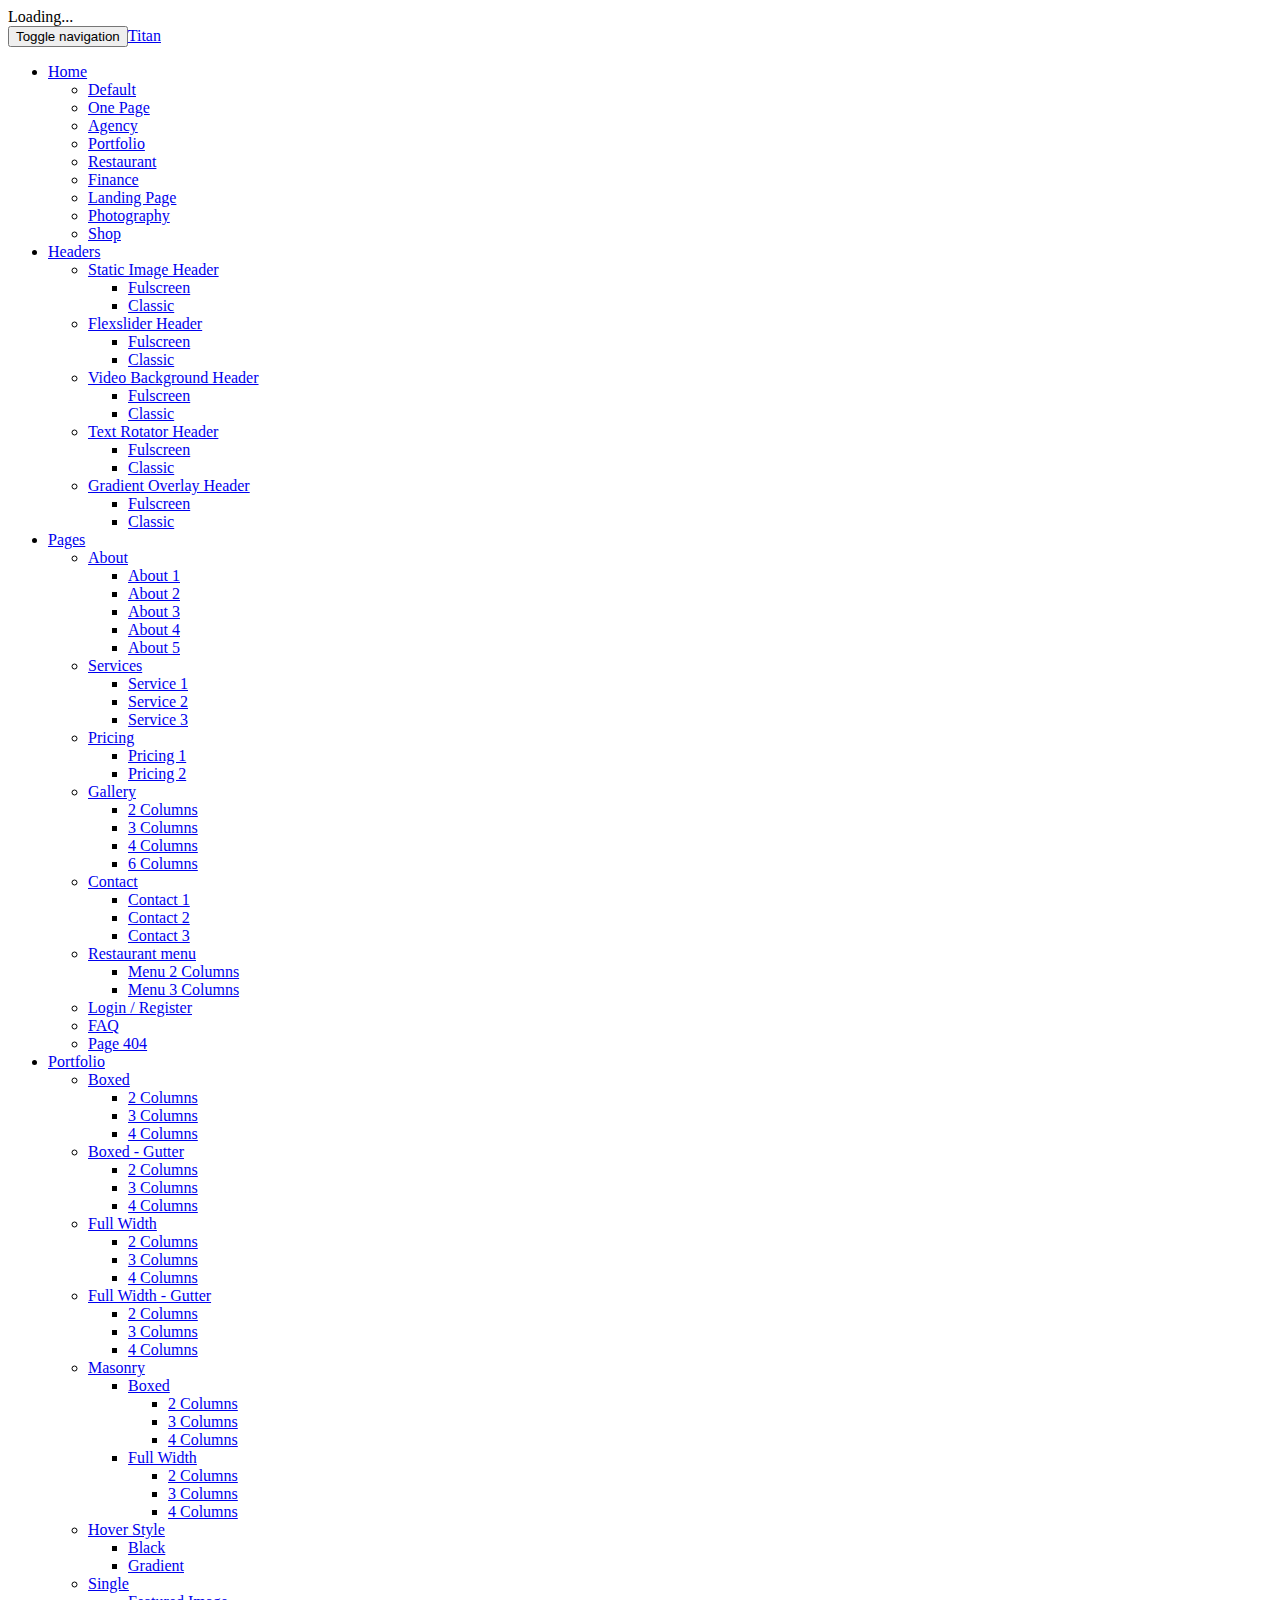
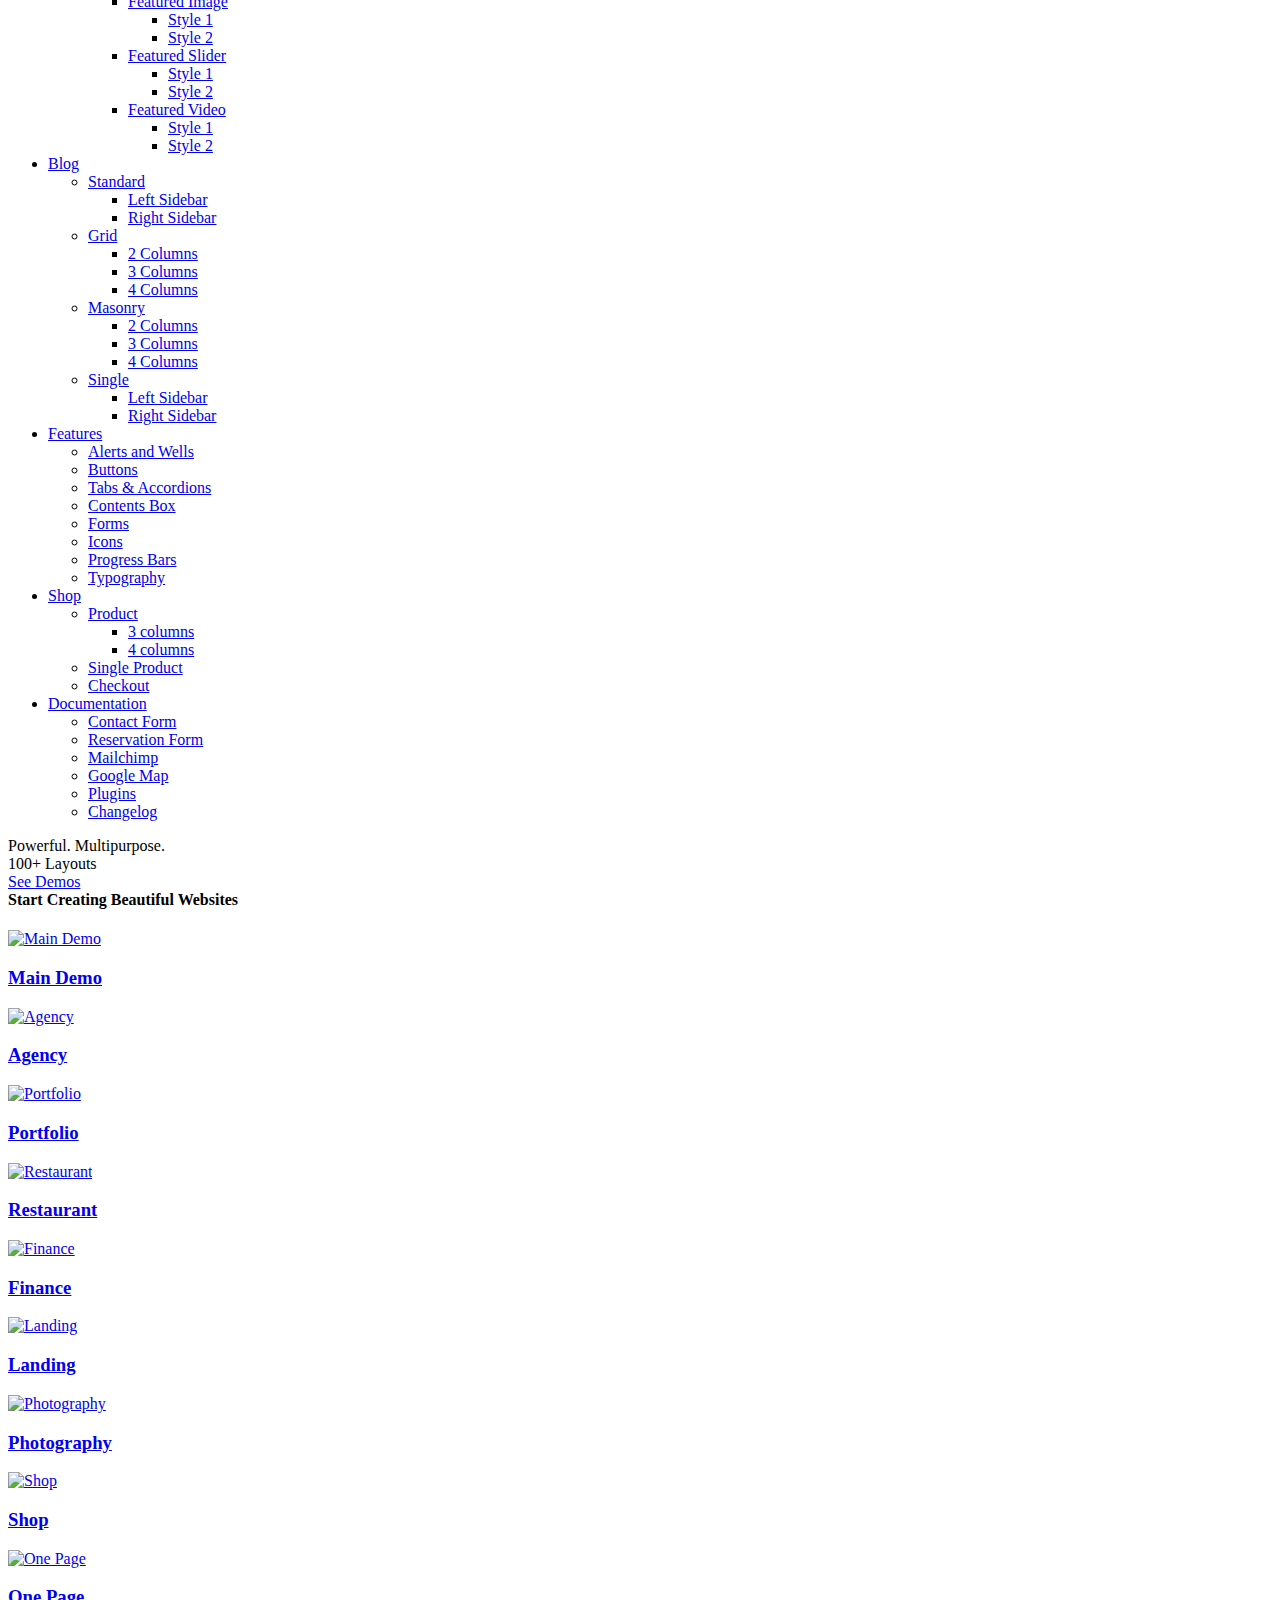
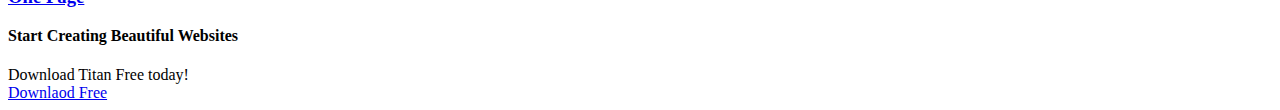
==== index.html @ b88fbd8b "Update index.html" ====
<!DOCTYPE html>
<html lang="en-US" dir="ltr">
  <head>
    <meta charset="utf-8">
    <meta http-equiv="X-UA-Compatible" content="IE=edge">
    <meta name="viewport" content="width=device-width, initial-scale=1">
    <!--  
    Document Title
    =============================================
    -->
    <title>Titan | Multipurpose HTML5 Template</title>
    <!--  
    Favicons
    =============================================
    -->
    <link rel="apple-touch-icon" sizes="57x57" href="assets/images/favicons/apple-icon-57x57.png">
    <link rel="apple-touch-icon" sizes="60x60" href="assets/images/favicons/apple-icon-60x60.png">
    <link rel="apple-touch-icon" sizes="72x72" href="assets/images/favicons/apple-icon-72x72.png">
    <link rel="apple-touch-icon" sizes="76x76" href="assets/images/favicons/apple-icon-76x76.png">
    <link rel="apple-touch-icon" sizes="114x114" href="assets/images/favicons/apple-icon-114x114.png">
    <link rel="apple-touch-icon" sizes="120x120" href="assets/images/favicons/apple-icon-120x120.png">
    <link rel="apple-touch-icon" sizes="144x144" href="assets/images/favicons/apple-icon-144x144.png">
    <link rel="apple-touch-icon" sizes="152x152" href="assets/images/favicons/apple-icon-152x152.png">
    <link rel="apple-touch-icon" sizes="180x180" href="assets/images/favicons/apple-icon-180x180.png">
    <link rel="icon" type="image/png" sizes="192x192" href="assets/images/favicons/android-icon-192x192.png">
    <link rel="icon" type="image/png" sizes="32x32" href="assets/images/favicons/favicon-32x32.png">
    <link rel="icon" type="image/png" sizes="96x96" href="assets/images/favicons/favicon-96x96.png">
    <link rel="icon" type="image/png" sizes="16x16" href="assets/images/favicons/favicon-16x16.png">
    <link rel="manifest" href="/manifest.json">
    <meta name="msapplication-TileColor" content="#ffffff">
    <meta name="msapplication-TileImage" content="assets/images/favicons/ms-icon-144x144.png">
    <meta name="theme-color" content="#ffffff">
    <!--  
    Stylesheets
    =============================================
    
    -->
    <!-- Default stylesheets-->
    <link href="assets/lib/bootstrap/dist/css/bootstrap.min.css" rel="stylesheet">
    <!-- Template specific stylesheets-->
    <link href="https://fonts.googleapis.com/css?family=Roboto+Condensed:400,700" rel="stylesheet">
    <link href="https://fonts.googleapis.com/css?family=Volkhov:400i" rel="stylesheet">
    <link href="https://fonts.googleapis.com/css?family=Open+Sans:300,400,600,700,800" rel="stylesheet">
    <link href="assets/lib/animate.css/animate.css" rel="stylesheet">
    <link href="assets/lib/components-font-awesome/css/font-awesome.min.css" rel="stylesheet">
    <link href="assets/lib/et-line-font/et-line-font.css" rel="stylesheet">
    <link href="assets/lib/flexslider/flexslider.css" rel="stylesheet">
    <link href="assets/lib/owl.carousel/dist/assets/owl.carousel.min.css" rel="stylesheet">
    <link href="assets/lib/owl.carousel/dist/assets/owl.theme.default.min.css" rel="stylesheet">
    <link href="assets/lib/magnific-popup/dist/magnific-popup.css" rel="stylesheet">
    <link href="assets/lib/simple-text-rotator/simpletextrotator.css" rel="stylesheet">
    <!-- Main stylesheet and color file-->
    <link href="assets/css/style.css" rel="stylesheet">
    <link id="color-scheme" href="assets/css/colors/default.css" rel="stylesheet">
  </head>
  <body data-spy="scroll" data-target=".onpage-navigation" data-offset="60">
    <main>
      <div class="page-loader">
        <div class="loader">Loading...</div>
      </div>
      <nav class="navbar navbar-custom navbar-fixed-top" role="navigation">
        <div class="container">
          <div class="navbar-header">
            <button class="navbar-toggle" type="button" data-toggle="collapse" data-target="#custom-collapse"><span class="sr-only">Toggle navigation</span><span class="icon-bar"></span><span class="icon-bar"></span><span class="icon-bar"></span></button><a class="navbar-brand" href="index.html">Titan</a>
          </div>
          <div class="collapse navbar-collapse" id="custom-collapse">
            <ul class="nav navbar-nav navbar-right">
              <li class="dropdown"><a class="dropdown-toggle" href="#" data-toggle="dropdown">Home</a>
                <ul class="dropdown-menu">
                  <li><a href="index_mp_fullscreen_video_background.html">Default</a></li>
                  <li><a href="index_op_fullscreen_gradient_overlay.html">One Page</a></li>
                  <li><a href="index_agency.html">Agency</a></li>
                  <li><a href="index_portfolio.html">Portfolio</a></li>
                  <li><a href="index_restaurant.html">Restaurant</a></li>
                  <li><a href="index_finance.html">Finance</a></li>
                  <li><a href="index_landing.html">Landing Page</a></li>
                  <li><a href="index_photography.html">Photography</a></li>
                  <li><a href="index_shop.html">Shop</a></li>
                </ul>
              </li>
              <li class="dropdown"><a class="dropdown-toggle" href="#" data-toggle="dropdown">Headers</a>
                <ul class="dropdown-menu">
                  <li class="dropdown"><a class="dropdown-toggle" href="#" data-toggle="dropdown">Static Image Header</a>
                    <ul class="dropdown-menu">
                      <li><a href="index_mp_fullscreen_static.html">Fulscreen</a></li>
                      <li><a href="index_mp_classic_static.html">Classic</a></li>
                    </ul>
                  </li>
                  <li class="dropdown"><a class="dropdown-toggle" href="#" data-toggle="dropdown">Flexslider Header</a>
                    <ul class="dropdown-menu">
                      <li><a href="index_mp_fullscreen_flexslider.html">Fulscreen</a></li>
                      <li><a href="index_mp_classic_flexslider.html">Classic</a></li>
                    </ul>
                  </li>
                  <li class="dropdown"><a class="dropdown-toggle" href="#" data-toggle="dropdown">Video Background Header</a>
                    <ul class="dropdown-menu">
                      <li><a href="index_mp_fullscreen_video_background.html">Fulscreen</a></li>
                      <li><a href="index_mp_classic_video_background.html">Classic</a></li>
                    </ul>
                  </li>
                  <li class="dropdown"><a class="dropdown-toggle" href="#" data-toggle="dropdown">Text Rotator Header</a>
                    <ul class="dropdown-menu">
                      <li><a href="index_mp_fullscreen_text_rotator.html">Fulscreen</a></li>
                      <li><a href="index_mp_classic_text_rotator.html">Classic</a></li>
                    </ul>
                  </li>
                  <li class="dropdown"><a class="dropdown-toggle" href="#" data-toggle="dropdown">Gradient Overlay Header</a>
                    <ul class="dropdown-menu">
                      <li><a href="index_mp_fullscreen_gradient_overlay.html">Fulscreen</a></li>
                      <li><a href="index_mp_classic_gradient_overlay.html">Classic</a></li>
                    </ul>
                  </li>
                </ul>
              </li>
              <li class="dropdown"><a class="dropdown-toggle" href="#" data-toggle="dropdown">Pages</a>
                <ul class="dropdown-menu">
                  <li class="dropdown"><a class="dropdown-toggle" href="#" data-toggle="dropdown">About</a>
                    <ul class="dropdown-menu">
                      <li><a href="about1.html">About 1</a></li>
                      <li><a href="about2.html">About 2</a></li>
                      <li><a href="about3.html">About 3</a></li>
                      <li><a href="about4.html">About 4</a></li>
                      <li><a href="about5.html">About 5</a></li>
                    </ul>
                  </li>
                  <li class="dropdown"><a class="dropdown-toggle" href="#" data-toggle="dropdown">Services</a>
                    <ul class="dropdown-menu">
                      <li><a href="service1.html">Service 1</a></li>
                      <li><a href="service2.html">Service 2</a></li>
                      <li><a href="service3.html">Service 3</a></li>
                    </ul>
                  </li>
                  <li class="dropdown"><a class="dropdown-toggle" href="#" data-toggle="dropdown">Pricing</a>
                    <ul class="dropdown-menu">
                      <li><a href="pricing1.html">Pricing 1</a></li>
                      <li><a href="pricing2.html">Pricing 2</a></li>
                    </ul>
                  </li>
                  <li class="dropdown"><a class="dropdown-toggle" href="#" data-toggle="dropdown">Gallery</a>
                    <ul class="dropdown-menu">
                      <li><a href="gallery_col_2.html">2 Columns</a></li>
                      <li><a href="gallery_col_3.html">3 Columns</a></li>
                      <li><a href="gallery_col_4.html">4 Columns</a></li>
                      <li><a href="gallery_col_6.html">6 Columns</a></li>
                    </ul>
                  </li>
                  <li class="dropdown"><a class="dropdown-toggle" href="#" data-toggle="dropdown">Contact</a>
                    <ul class="dropdown-menu">
                      <li><a href="contact1.html">Contact 1</a></li>
                      <li><a href="contact2.html">Contact 2</a></li>
                      <li><a href="contact3.html">Contact 3</a></li>
                    </ul>
                  </li>
                  <li class="dropdown"><a class="dropdown-toggle" href="#" data-toggle="dropdown">Restaurant menu</a>
                    <ul class="dropdown-menu">
                      <li><a href="restaurant_menu1.html">Menu 2 Columns</a></li>
                      <li><a href="restaurant_menu2.html">Menu 3 Columns</a></li>
                    </ul>
                  </li>
                  <li><a href="login_register.html">Login / Register</a></li>
                  <li><a href="faq.html">FAQ</a></li>
                  <li><a href="404.html">Page 404</a></li>
                </ul>
              </li>
              <li class="dropdown"><a class="dropdown-toggle" href="#" data-toggle="dropdown">Portfolio</a>
                <ul class="dropdown-menu" role="menu">
                  <li class="dropdown"><a class="dropdown-toggle" href="#" data-toggle="dropdown">Boxed</a>
                    <ul class="dropdown-menu">
                      <li><a href="portfolio_boxed_col_2.html">2 Columns</a></li>
                      <li><a href="portfolio_boxed_col_3.html">3 Columns</a></li>
                      <li><a href="portfolio_boxed_col_4.html">4 Columns</a></li>
                    </ul>
                  </li>
                  <li class="dropdown"><a class="dropdown-toggle" href="#" data-toggle="dropdown">Boxed - Gutter</a>
                    <ul class="dropdown-menu">
                      <li><a href="portfolio_boxed_gutter_col_2.html">2 Columns</a></li>
                      <li><a href="portfolio_boxed_gutter_col_3.html">3 Columns</a></li>
                      <li><a href="portfolio_boxed_gutter_col_4.html">4 Columns</a></li>
                    </ul>
                  </li>
                  <li class="dropdown"><a class="dropdown-toggle" href="#" data-toggle="dropdown">Full Width</a>
                    <ul class="dropdown-menu">
                      <li><a href="portfolio_full_width_col_2.html">2 Columns</a></li>
                      <li><a href="portfolio_full_width_col_3.html">3 Columns</a></li>
                      <li><a href="portfolio_full_width_col_4.html">4 Columns</a></li>
                    </ul>
                  </li>
                  <li class="dropdown"><a class="dropdown-toggle" href="#" data-toggle="dropdown">Full Width - Gutter</a>
                    <ul class="dropdown-menu">
                      <li><a href="portfolio_full_width_gutter_col_2.html">2 Columns</a></li>
                      <li><a href="portfolio_full_width_gutter_col_3.html">3 Columns</a></li>
                      <li><a href="portfolio_full_width_gutter_col_4.html">4 Columns</a></li>
                    </ul>
                  </li>
                  <li class="dropdown"><a class="dropdown-toggle" href="#" data-toggle="dropdown">Masonry</a>
                    <ul class="dropdown-menu">
                      <li class="dropdown"><a class="dropdown-toggle" href="#" data-toggle="dropdown">Boxed</a>
                        <ul class="dropdown-menu">
                          <li><a href="portfolio_masonry_boxed_col_2.html">2 Columns</a></li>
                          <li><a href="portfolio_masonry_boxed_col_3.html">3 Columns</a></li>
                          <li><a href="portfolio_masonry_boxed_col_4.html">4 Columns</a></li>
                        </ul>
                      </li>
                      <li class="dropdown"><a class="dropdown-toggle" href="#" data-toggle="dropdown">Full Width</a>
                        <ul class="dropdown-menu">
                          <li><a href="portfolio_masonry_full_width_col_2.html">2 Columns</a></li>
                          <li><a href="portfolio_masonry_full_width_col_3.html">3 Columns</a></li>
                          <li><a href="portfolio_masonry_full_width_col_4.html">4 Columns</a></li>
                        </ul>
                      </li>
                    </ul>
                  </li>
                  <li class="dropdown"><a class="dropdown-toggle" href="#" data-toggle="dropdown">Hover Style</a>
                    <ul class="dropdown-menu">
                      <li><a href="portfolio_hover_black.html">Black</a></li>
                      <li><a href="portfolio_hover_gradient.html">Gradient</a></li>
                    </ul>
                  </li>
                  <li class="dropdown"><a class="dropdown-toggle" href="#" data-toggle="dropdown">Single</a>
                    <ul class="dropdown-menu">
                      <li class="dropdown"><a class="dropdown-toggle" href="#" data-toggle="dropdown">Featured Image</a>
                        <ul class="dropdown-menu">
                          <li><a href="portfolio_single_featured_image1.html">Style 1</a></li>
                          <li><a href="portfolio_single_featured_image2.html">Style 2</a></li>
                        </ul>
                      </li>
                      <li class="dropdown"><a class="dropdown-toggle" href="#" data-toggle="dropdown">Featured Slider</a>
                        <ul class="dropdown-menu">
                          <li><a href="portfolio_single_featured_slider1.html">Style 1</a></li>
                          <li><a href="portfolio_single_featured_slider2.html">Style 2</a></li>
                        </ul>
                      </li>
                      <li class="dropdown"><a class="dropdown-toggle" href="#" data-toggle="dropdown">Featured Video</a>
                        <ul class="dropdown-menu">
                          <li><a href="portfolio_single_featured_video1.html">Style 1</a></li>
                          <li><a href="portfolio_single_featured_video2.html">Style 2</a></li>
                        </ul>
                      </li>
                    </ul>
                  </li>
                </ul>
              </li>
              <li class="dropdown"><a class="dropdown-toggle" href="#" data-toggle="dropdown">Blog</a>
                <ul class="dropdown-menu" role="menu">
                  <li class="dropdown"><a class="dropdown-toggle" href="#" data-toggle="dropdown">Standard</a>
                    <ul class="dropdown-menu">
                      <li><a href="blog_standard_left_sidebar.html">Left Sidebar</a></li>
                      <li><a href="blog_standard_right_sidebar.html">Right Sidebar</a></li>
                    </ul>
                  </li>
                  <li class="dropdown"><a class="dropdown-toggle" href="#" data-toggle="dropdown">Grid</a>
                    <ul class="dropdown-menu">
                      <li><a href="blog_grid_col_2.html">2 Columns</a></li>
                      <li><a href="blog_grid_col_3.html">3 Columns</a></li>
                      <li><a href="blog_grid_col_4.html">4 Columns</a></li>
                    </ul>
                  </li>
                  <li class="dropdown"><a class="dropdown-toggle" href="#" data-toggle="dropdown">Masonry</a>
                    <ul class="dropdown-menu">
                      <li><a href="blog_grid_masonry_col_2.html">2 Columns</a></li>
                      <li><a href="blog_grid_masonry_col_3.html">3 Columns</a></li>
                      <li><a href="blog_grid_masonry_col_4.html">4 Columns</a></li>
                    </ul>
                  </li>
                  <li class="dropdown"><a class="dropdown-toggle" href="#" data-toggle="dropdown">Single</a>
                    <ul class="dropdown-menu">
                      <li><a href="blog_single_left_sidebar.html">Left Sidebar</a></li>
                      <li><a href="blog_single_right_sidebar.html">Right Sidebar</a></li>
                    </ul>
                  </li>
                </ul>
              </li>
              <li class="dropdown"><a class="dropdown-toggle" href="#" data-toggle="dropdown">Features</a>
                <ul class="dropdown-menu" role="menu">
                  <li><a href="alerts-and-wells.html"><i class="fa fa-bolt"></i> Alerts and Wells</a></li>
                  <li><a href="buttons.html"><i class="fa fa-link fa-sm"></i> Buttons</a></li>
                  <li><a href="tabs_and_accordions.html"><i class="fa fa-tasks"></i> Tabs &amp; Accordions</a></li>
                  <li><a href="content_box.html"><i class="fa fa-list-alt"></i> Contents Box</a></li>
                  <li><a href="forms.html"><i class="fa fa-check-square-o"></i> Forms</a></li>
                  <li><a href="icons.html"><i class="fa fa-star"></i> Icons</a></li>
                  <li><a href="progress-bars.html"><i class="fa fa-server"></i> Progress Bars</a></li>
                  <li><a href="typography.html"><i class="fa fa-font"></i> Typography</a></li>
                </ul>
              </li>
              <li class="dropdown"><a class="dropdown-toggle" href="#" data-toggle="dropdown">Shop</a>
                <ul class="dropdown-menu" role="menu">
                  <li class="dropdown"><a class="dropdown-toggle" href="#" data-toggle="dropdown">Product</a>
                    <ul class="dropdown-menu">
                      <li><a href="shop_product_col_3.html">3 columns</a></li>
                      <li><a href="shop_product_col_4.html">4 columns</a></li>
                    </ul>
                  </li>
                  <li><a href="shop_single_product.html">Single Product</a></li>
                  <li><a href="shop_checkout.html">Checkout</a></li>
                </ul>
              </li>
              <li class="dropdown"><a class="dropdown-toggle" href="documentation.html" data-toggle="dropdown">Documentation</a>
                <ul class="dropdown-menu">
                  <li><a href="documentation.html#contact">Contact Form</a></li>
                  <li><a href="documentation.html#reservation">Reservation Form</a></li>
                  <li><a href="documentation.html#mailchimp">Mailchimp</a></li>
                  <li><a href="documentation.html#gmap">Google Map</a></li>
                  <li><a href="documentation.html#plugin">Plugins</a></li>
                  <li><a href="documentation.html#changelog">Changelog</a></li>
                </ul>
              </li>
            </ul>
          </div>
        </div>
      </nav>
      <section class="bg-dark-30 showcase-page-header module parallax-bg" data-background="assets/images/showcase_bg.jpg">
        <div class="titan-caption">
          <div class="caption-content">
            <div class="font-alt mb-30 titan-title-size-1">Powerful. Multipurpose.</div>
            <div class="font-alt mb-40 titan-title-size-4">100+ Layouts</div><a class="section-scroll btn btn-border-w btn-round" href="#demos">See Demos</a>
          </div>
        </div>
      </section>
      <div class="main showcase-page">
        <section class="module-extra-small bg-dark">
          <div class="container">
            <div class="row">
              <div class="col-sm-6 col-md-8 col-lg-9">
                <div class="callout-text font-alt">
                  <h4 style="margin-top: 0px; font-;">Start Creating Beautiful Websites</h4>
                </div>
              </div>
              <div class="col-sm-6 col-md-4 col-lg-3">
                <div class="callout-btn-box"></div>
              </div>
            </div>
          </div>
        </section>
        <section class="module-medium" id="demos">
          <div class="container">
            <div class="row multi-columns-row">
              <div class="col-md-4 col-sm-6 col-xs-12"><a class="content-box" href="index_mp_fullscreen_video_background.html">
                  <div class="content-box-image"><img src="assets/images/screenshots/main_demo.jpg" alt="Main Demo"></div>
                  <h3 class="content-box-title font-serif">Main Demo</h3></a></div>
              <div class="col-md-4 col-sm-6 col-xs-12"><a class="content-box" href="index_agency.html">
                  <div class="content-box-image"><img src="assets/images/screenshots/agency.jpg" alt="Agency"></div>
                  <h3 class="content-box-title font-serif">Agency</h3></a></div>
              <div class="col-md-4 col-sm-6 col-xs-12"><a class="content-box" href="index_portfolio.html">
                  <div class="content-box-image"><img src="assets/images/screenshots/portfolio.jpg" alt="Portfolio"></div>
                  <h3 class="content-box-title font-serif">Portfolio</h3></a></div>
              <div class="col-md-4 col-sm-6 col-xs-12"><a class="content-box" href="index_restaurant.html">
                  <div class="content-box-image"><img src="assets/images/screenshots/restaurant.jpg" alt="Restaurant"></div>
                  <h3 class="content-box-title font-serif">Restaurant</h3></a></div>
              <div class="col-md-4 col-sm-6 col-xs-12"><a class="content-box" href="index_finance.html">
                  <div class="content-box-image"><img src="assets/images/screenshots/finance.jpg" alt="Finance"></div>
                  <h3 class="content-box-title font-serif">Finance</h3></a></div>
              <div class="col-md-4 col-sm-6 col-xs-12"><a class="content-box" href="index_landing.html">
                  <div class="content-box-image"><img src="assets/images/screenshots/landing.jpg" alt="Landing"></div>
                  <h3 class="content-box-title font-serif">Landing</h3></a></div>
              <div class="col-md-4 col-sm-6 col-xs-12"><a class="content-box" href="index_photography.html">
                  <div class="content-box-image"><img src="assets/images/screenshots/photography.jpg" alt="Photography"></div>
                  <h3 class="content-box-title font-serif">Photography</h3></a></div>
              <div class="col-md-4 col-sm-6 col-xs-12"><a class="content-box" href="index_shop.html">
                  <div class="content-box-image"><img src="assets/images/screenshots/shop.jpg" alt="Shop"></div>
                  <h3 class="content-box-title font-serif">Shop</h3></a></div>
              <div class="col-md-4 col-sm-6 col-xs-12"><a class="content-box" href="index_op_fullscreen_gradient_overlay.html">
                  <div class="content-box-image"><img src="assets/images/screenshots/one_page.jpg" alt="One Page"></div>
                  <h3 class="content-box-title font-serif">One Page</h3></a></div>
            </div>
          </div>
        </section>
        <section class="module-extra-small bg-dark">
          <div class="container">
            <div class="row">
              <div class="col-sm-6 col-md-8 col-lg-9">
                <div class="callout-text font-alt">
                  <h4 style="margin-top: 0px;">Start Creating Beautiful Websites</h4>
                  <p style="margin-bottom: 0px;">Download Titan Free today!</p>
                </div>
              </div>
              <div class="col-sm-6 col-md-4 col-lg-3">
                <div class="callout-btn-box"><a class="btn btn-border-w btn-circle" href="https://themewagon.com/themes/titan/">Downlaod Free</a></div>
              </div>
            </div>
          </div>
        </section>
      </div>
      <div class="scroll-up"><a href="#totop"><i class="fa fa-angle-double-up"></i></a></div>
    </main>
    <!--  
    JavaScripts
    =============================================
    -->
    <script src="assets/lib/jquery/dist/jquery.js"></script>
    <script src="assets/lib/bootstrap/dist/js/bootstrap.min.js"></script>
    <script src="assets/lib/wow/dist/wow.js"></script>
    <script src="assets/lib/jquery.mb.ytplayer/dist/jquery.mb.YTPlayer.js"></script>
    <script src="assets/lib/isotope/dist/isotope.pkgd.js"></script>
    <script src="assets/lib/imagesloaded/imagesloaded.pkgd.js"></script>
    <script src="assets/lib/flexslider/jquery.flexslider.js"></script>
    <script src="assets/lib/owl.carousel/dist/owl.carousel.min.js"></script>
    <script src="assets/lib/smoothscroll.js"></script>
    <script src="assets/lib/magnific-popup/dist/jquery.magnific-popup.js"></script>
    <script src="assets/lib/simple-text-rotator/jquery.simple-text-rotator.min.js"></script>
    <script src="assets/js/plugins.js"></script>
    <script src="assets/js/main.js"></script>
  </body>
</html>
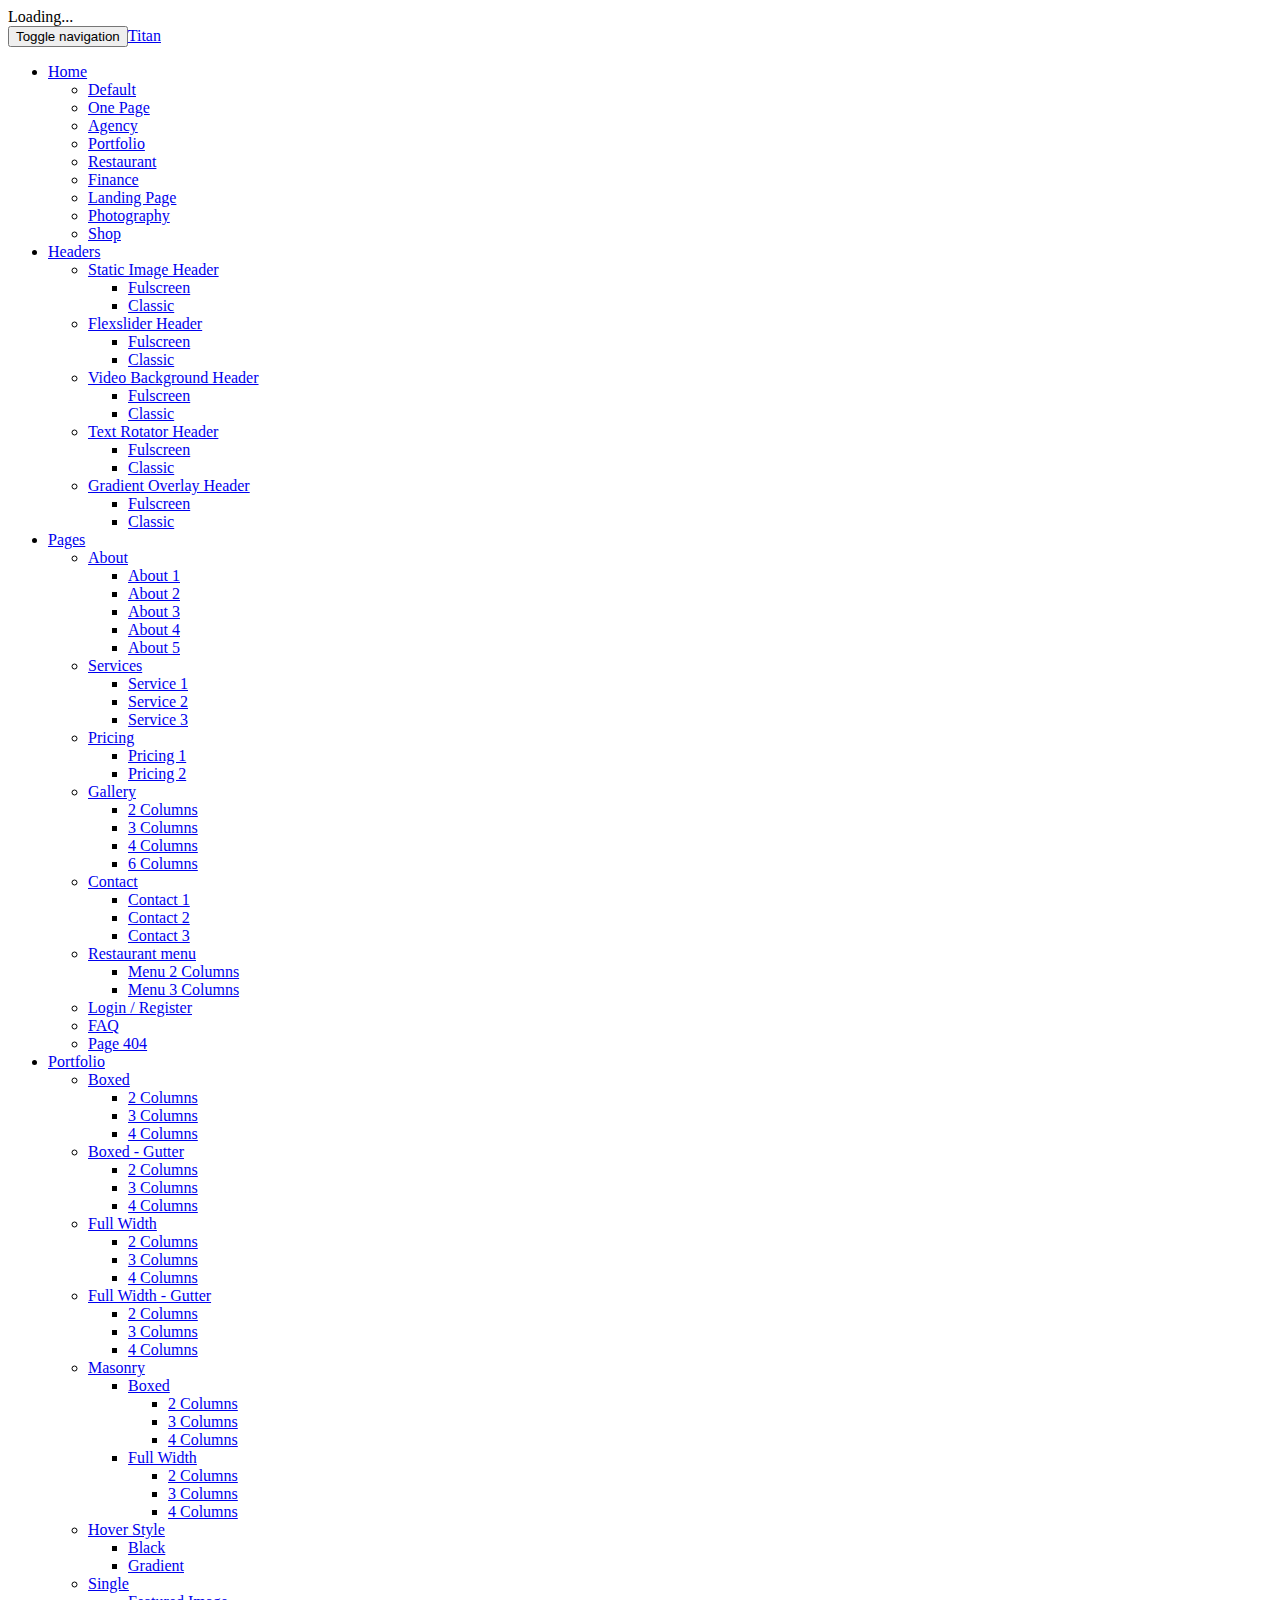
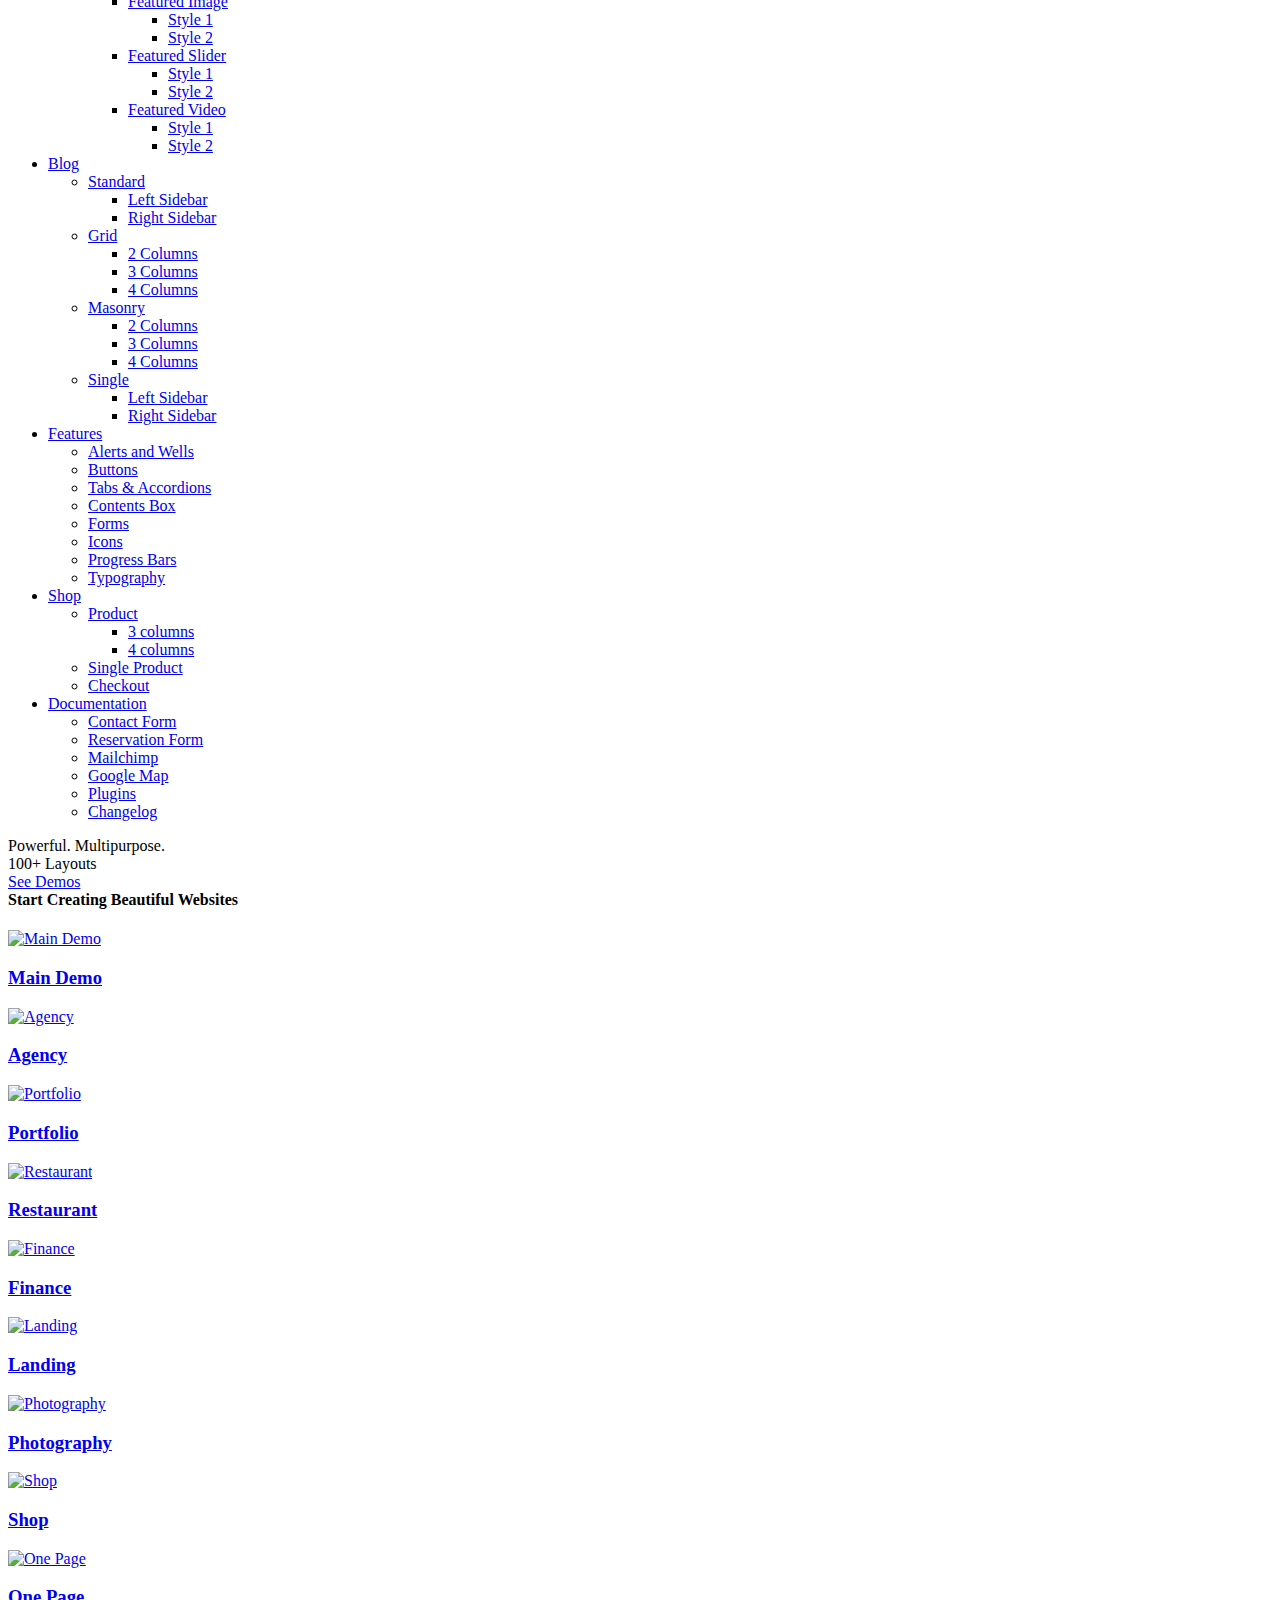
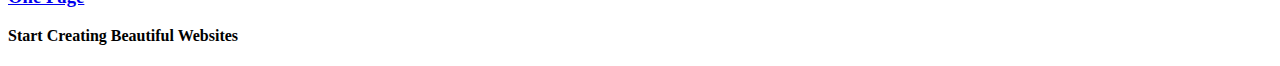
==== commit 28848cfd: "Update index.html" ====
--- a/index.html
+++ b/index.html
@@ -370,11 +370,10 @@
               <div class="col-sm-6 col-md-8 col-lg-9">
                 <div class="callout-text font-alt">
                   <h4 style="margin-top: 0px;">Start Creating Beautiful Websites</h4>
-                  <p style="margin-bottom: 0px;">Download Titan Free today!</p>
                 </div>
               </div>
               <div class="col-sm-6 col-md-4 col-lg-3">
-                <div class="callout-btn-box"><a class="btn btn-border-w btn-circle" href="https://themewagon.com/themes/titan/">Downlaod Free</a></div>
+                <div class="callout-btn-box"></div>
               </div>
             </div>
           </div>
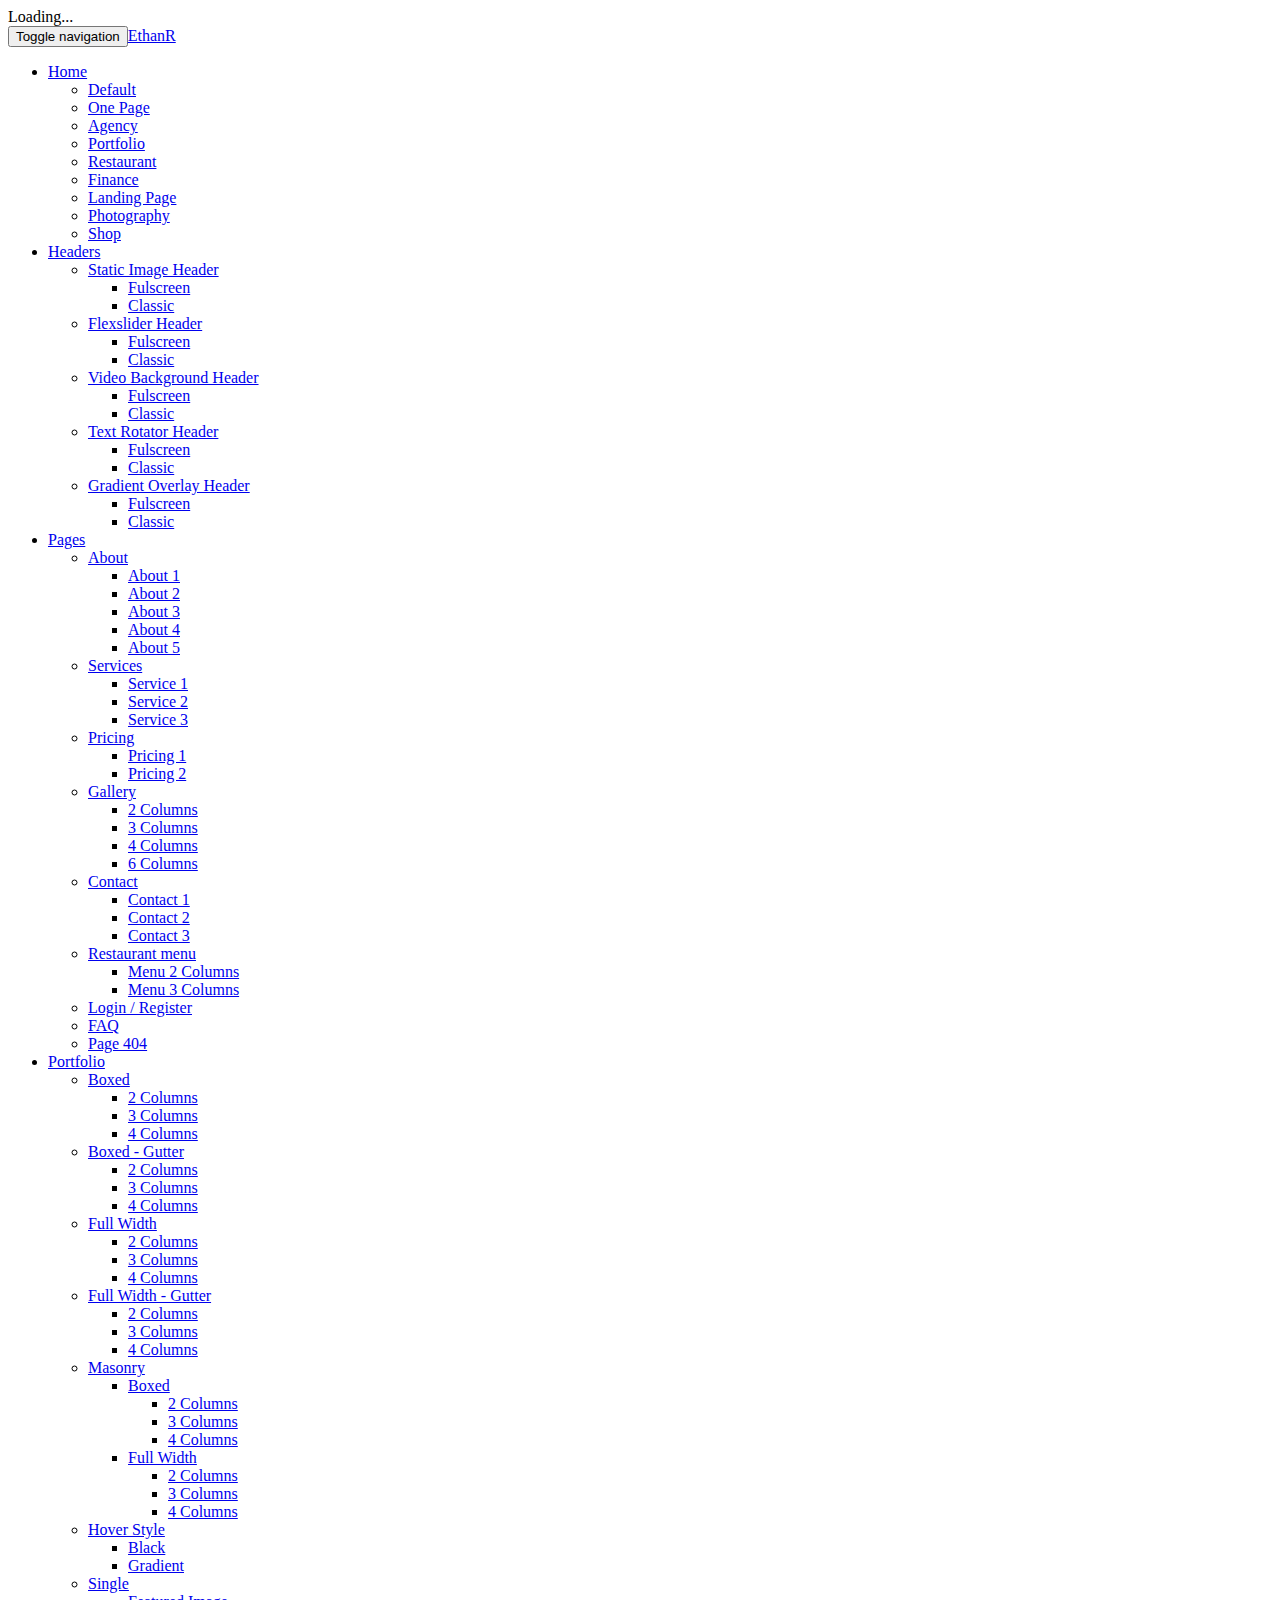
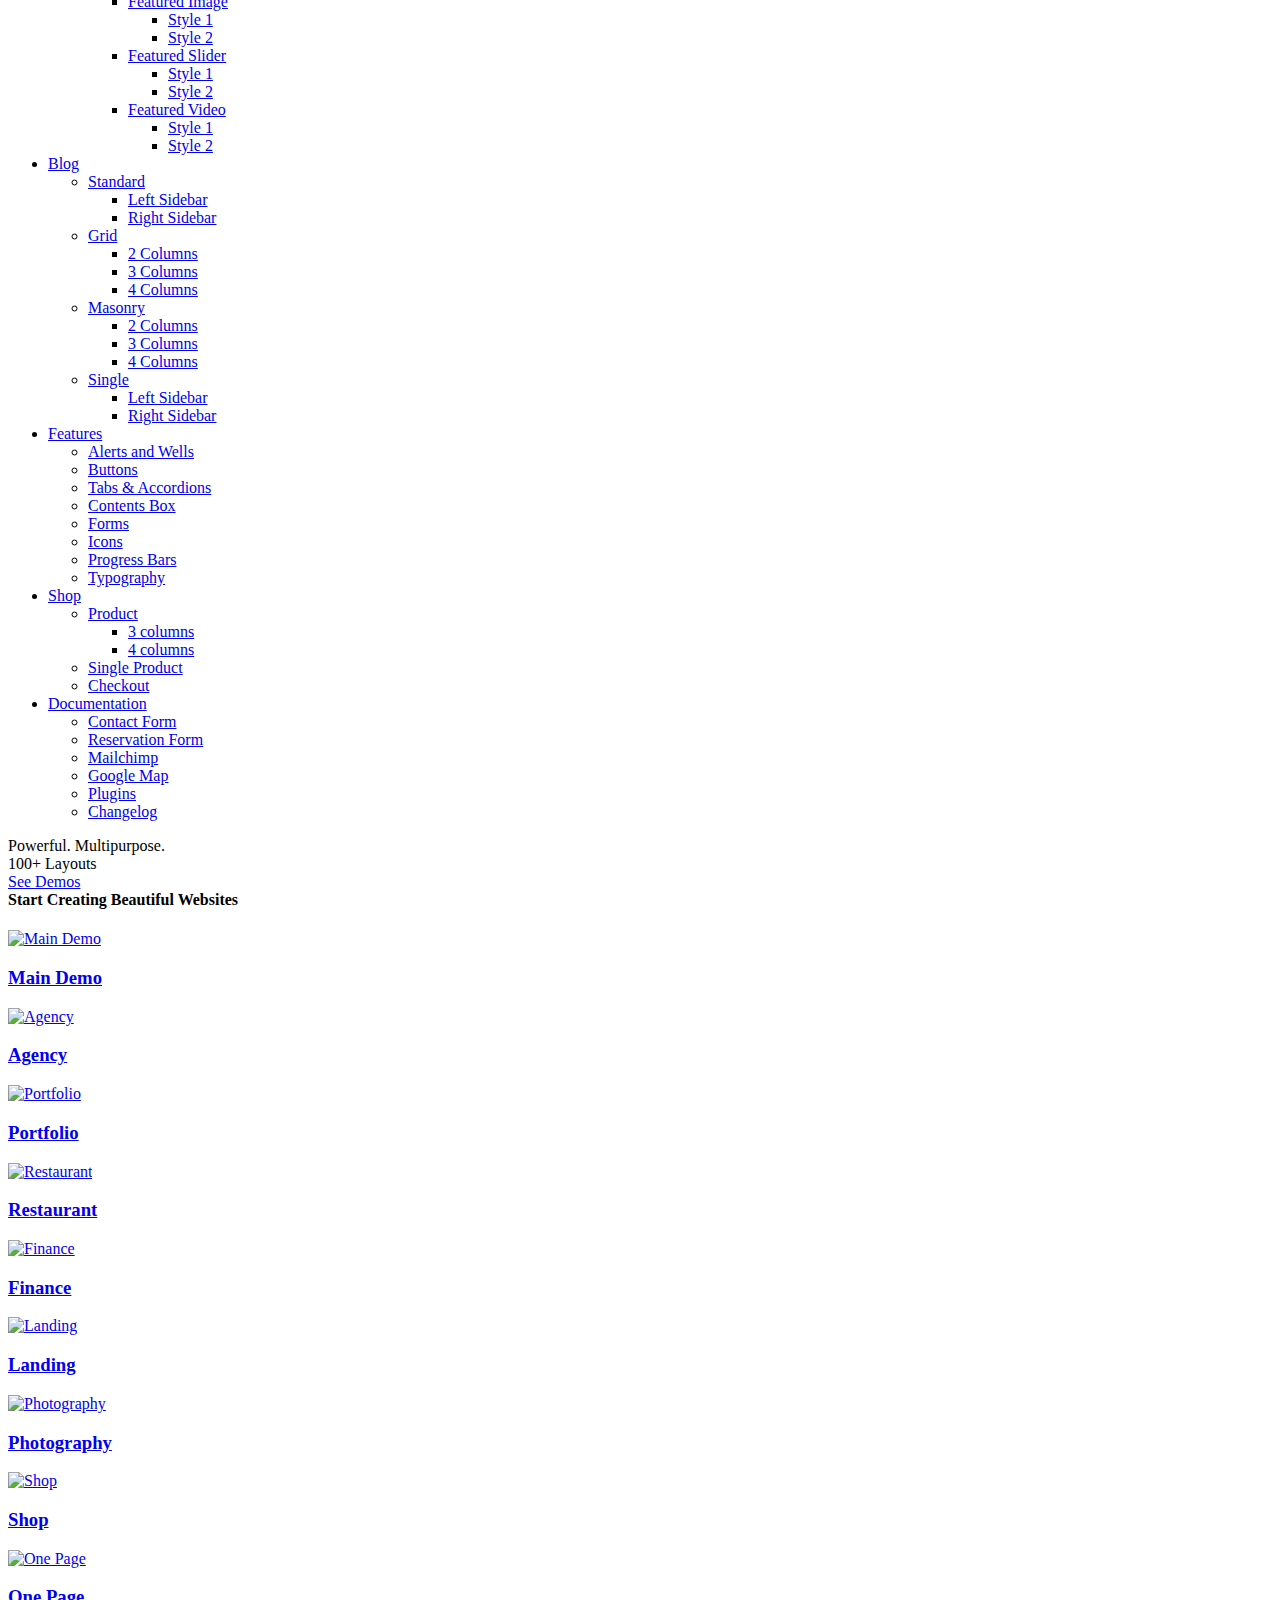
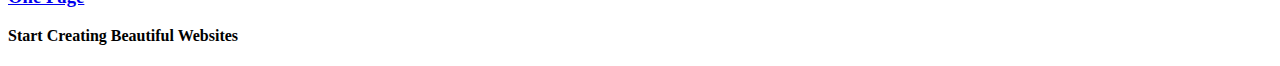
==== commit 98f6e59a: "Replace Titan with EthanR" ====
--- a/index.html
+++ b/index.html
@@ -8,7 +8,7 @@
     Document Title
     =============================================
     -->
-    <title>Titan | Multipurpose HTML5 Template</title>
+    <title>EthanR | Multipurpose HTML5 Template</title>
     <!--  
     Favicons
     =============================================
@@ -61,7 +61,7 @@
       <nav class="navbar navbar-custom navbar-fixed-top" role="navigation">
         <div class="container">
           <div class="navbar-header">
-            <button class="navbar-toggle" type="button" data-toggle="collapse" data-target="#custom-collapse"><span class="sr-only">Toggle navigation</span><span class="icon-bar"></span><span class="icon-bar"></span><span class="icon-bar"></span></button><a class="navbar-brand" href="index.html">Titan</a>
+            <button class="navbar-toggle" type="button" data-toggle="collapse" data-target="#custom-collapse"><span class="sr-only">Toggle navigation</span><span class="icon-bar"></span><span class="icon-bar"></span><span class="icon-bar"></span></button><a class="navbar-brand" href="index.html">EthanR</a>
           </div>
           <div class="collapse navbar-collapse" id="custom-collapse">
             <ul class="nav navbar-nav navbar-right">
